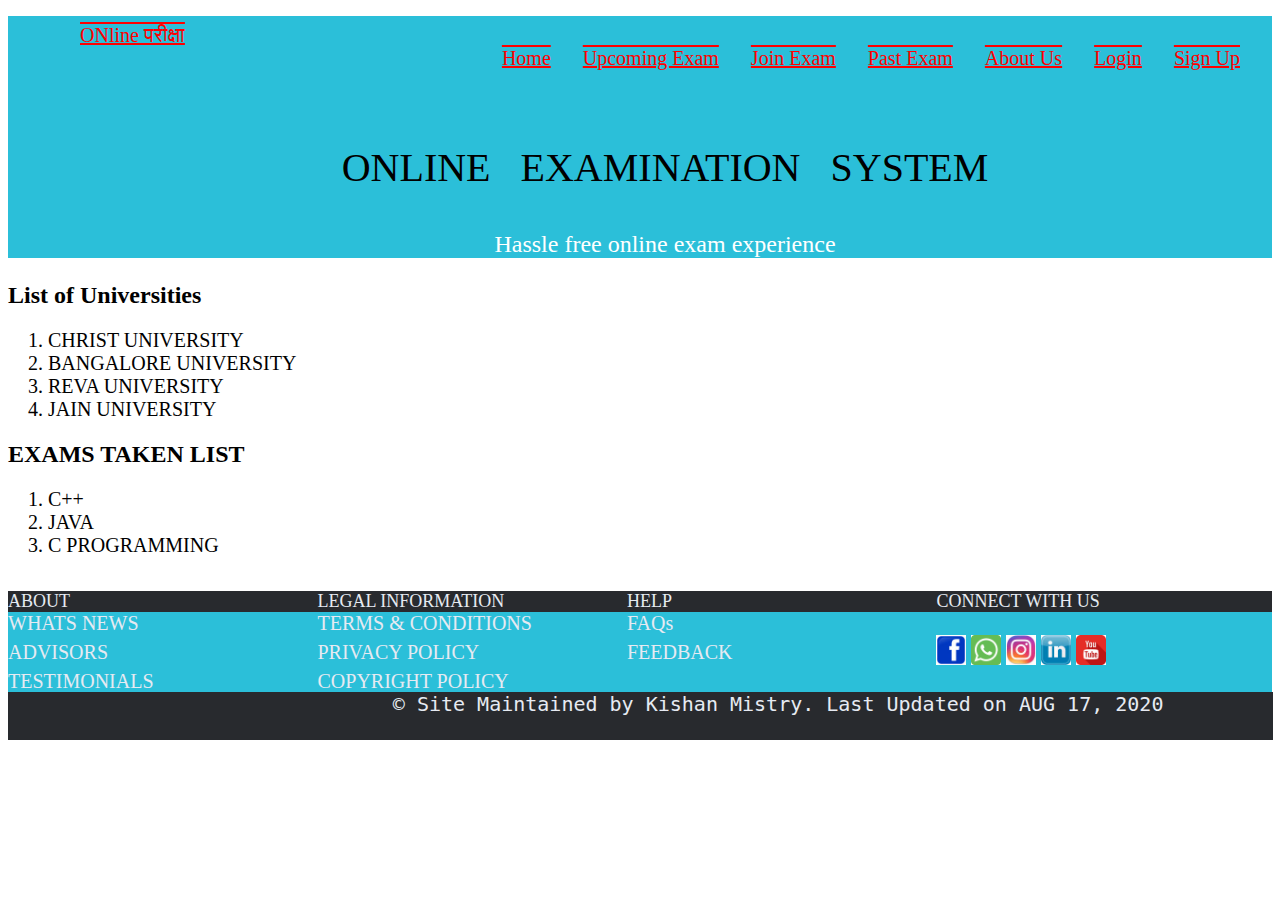
==== About_us.html @ 85882517 "Practical_2_commit_1" ====
<!DOCTYPE html>
<html lang="en">
	<head>
	<title>ONLINE EXAMINATION SYSTEM - EXAM MODULE</title>
		<style>
			 
			section nav ul {
				list-style-type: none;
				margin: 16px 16px 16px 16px;
				overflow:hidden;
				 background-color: None;
				 padding-top:8px;
				}

			li {
				font-size:20px;
				}

			li a {
				display:inline;
				color: white;
				text-align: center;
				padding: 14px 16px;
				text-decoration: none;
				 
				}
			li a:hover:not(.active){
				background-color:#cbd6d8;
				font-size:22px;
			}
			.active {
					background-color: grey;
					}
			.float_right_class{
				float:right;
				}
			#section_after_header{
				background-color:#2bbfd9;
			}
			section p{
				margin-left:50px;
			}
			.co
			{
				background-color:#2bbfd9;
				color:#e6eaf2;
				font-size:20px;
			}
			.logo
			{
				height:8%;
				width:8%;
			}
			.td{
				background-color:#282a2e;
				color:#e6eaf2;
				font-size:18px;
			}
			.pr
			{
				background-color:#282a2e;
				color:#e6eaf2;
				margin:-.5px;
				font-size:20px;
				}	
			.logo
			{
				height:30px;
				width:30px;
			}
			a:link {
				color: red;
				text-decoration: underline overline;
			}

			/* visited link */
				a:visited {
				color: green;
			}

			/* mouse over link */
				a:hover {
				color: hotpink;
			}

			/* selected link */
				a:active {
				color: blue;
			}
		</style>
	</head>
	<body>
		<header>
	
		</header>
		<section id="section_after_header">
			<nav>
				<ul>
					<li><a href="Homepage.html">ONline परीक्षा </a></li>
					<li class="float_right_class"><a href="#sign_up">Sign Up</a></li>
					<li class="float_right_class"><a href="#login">Login</a></li>		
					<li class="float_right_class"><a href="About_us.html">About Us</a></li>					
					<li class="float_right_class"><a href="past_exam.html">Past Exam</a></li>
					<li class="float_right_class"><a href="#join_exam">Join Exam</a></li>
					<li class="float_right_class"><a href="#upcoming_exam">Upcoming Exam</a></li>
					<li class="float_right_class"><a href="Homepage.html">Home</a></li>
				</ul>
			</nav><br>
			
			<center><p style="font-size:40px;color:black;">ONLINE &nbsp; EXAMINATION &nbsp; SYSTEM</p></center>
			<center><p style="font-size:24px;color:white;">Hassle free online exam experience</p></center>
		</section>
		<div>
		<h2>List of Universities</h2>
		<ol>
			<li>CHRIST UNIVERSITY</li>
			<li>BANGALORE UNIVERSITY</li>
			<li>REVA UNIVERSITY</li>
			<li>JAIN UNIVERSITY</li>
		</ol>
		 <h2>EXAMS TAKEN LIST</h2>
		 <ol>
			<li>C++</li>
			<li>JAVA</li>
			<li>C PROGRAMMING</li>
		</ol>
		</div>
		</br>
		<footer>
			
		 
	  	<table  class="td" width="100%" border="0" cellspacing="0" cellpadding="0" >
			
			<tr>
			  <td width="185" align="left">
			 	 ABOUT
			  </td>
			  <td width="186" align="left" >
			 	 LEGAL INFORMATION
			  </td>
			  <td width="135" align="left">
			 	HELP
			  </td>	
		          <td width="206" align="left">
			 	 CONNECT WITH US
		          </td>
			</tr>
			<tr class="co">
				<td width="190" align="left">
				WHATS NEWS
				</td>
				<td width="190" align="left">
				    TERMS & CONDITIONS
				</td>
				<td colspan="2" width="190" align="left">
				    FAQs
				</td>	
			</tr>
			<tr class="co">
				<td width="190" align="left">
				 ADVISORS
				</td>
				<td width="190" align="left">
				    PRIVACY POLICY
				</td>
				<td colspan="" width="190" align="left">
				     FEEDBACK
				</td>
				<td>
					<img class="logo" src="fb.jpg">
					<img class="logo" src="whatsapp.png">
					<img class="logo" src="insta.jpg">
					<img class="logo" src="linkedin.jpg">
					<img class="logo" src="youtube.png">
				</td>	
			</tr>
			<tr class="co">
				<td width="190" align="left">
					TESTIMONIALS
				<td width="190" align="left">
				   COPYRIGHT POLICY
				</td>
				<td colspan="2" width="190" align="left">
				</td>	
			</tr>
		  </table>
		  </td>
		</tr>
		<tr>
			<td>
			<pre class="pr">
				© Site Maintained by Kishan Mistry. Last Updated on AUG 17, 2020
			</pre>
			</td>
		</tr>
	</table>		
	</footer>
	</body>
</html>
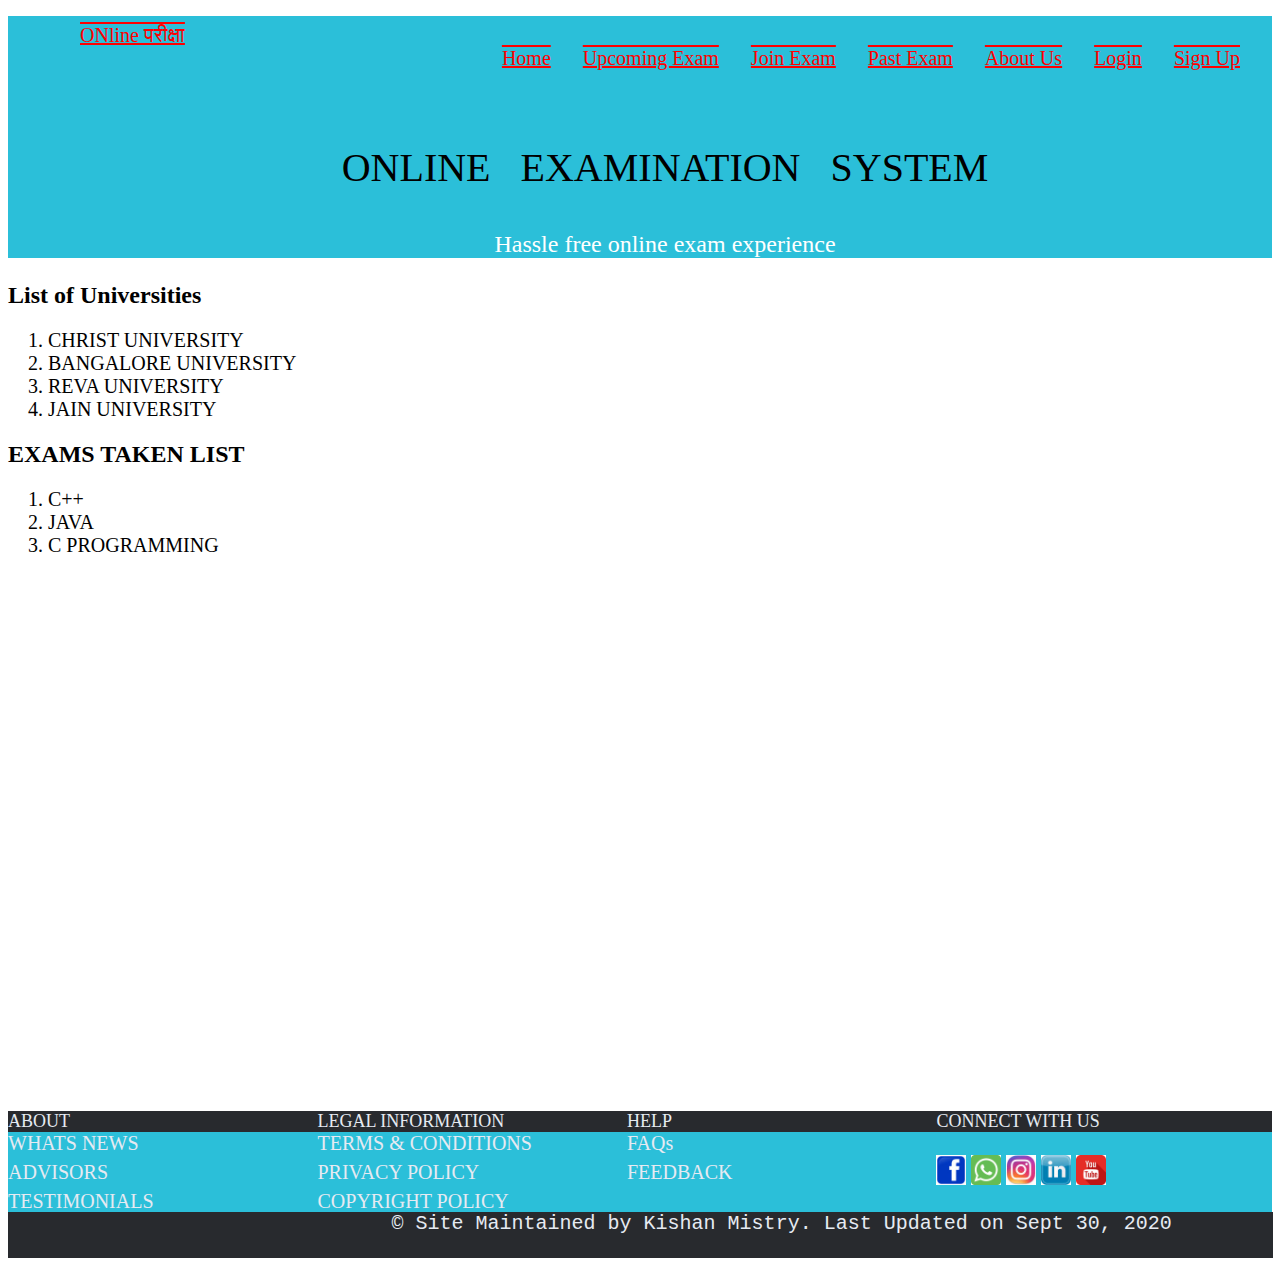
==== commit 71ea7b9a: "Practical_2_commit_2" ====
--- a/About_us.html
+++ b/About_us.html
@@ -125,6 +125,8 @@
 			<li>C PROGRAMMING</li>
 		</ol>
 		</div>
+		
+		<iframe width="949" height="534" src="https://www.youtube.com/embed/p5qz-uFk1pA" frameborder="0" allow="accelerometer; autoplay; clipboard-write; encrypted-media; gyroscope; picture-in-picture" allowfullscreen></iframe>
 		</br>
 		<footer>
 			
@@ -189,7 +191,7 @@
 		<tr>
 			<td>
 			<pre class="pr">
-				© Site Maintained by Kishan Mistry. Last Updated on AUG 17, 2020
+				© Site Maintained by Kishan Mistry. Last Updated on Sept 30, 2020
 			</pre>
 			</td>
 		</tr>
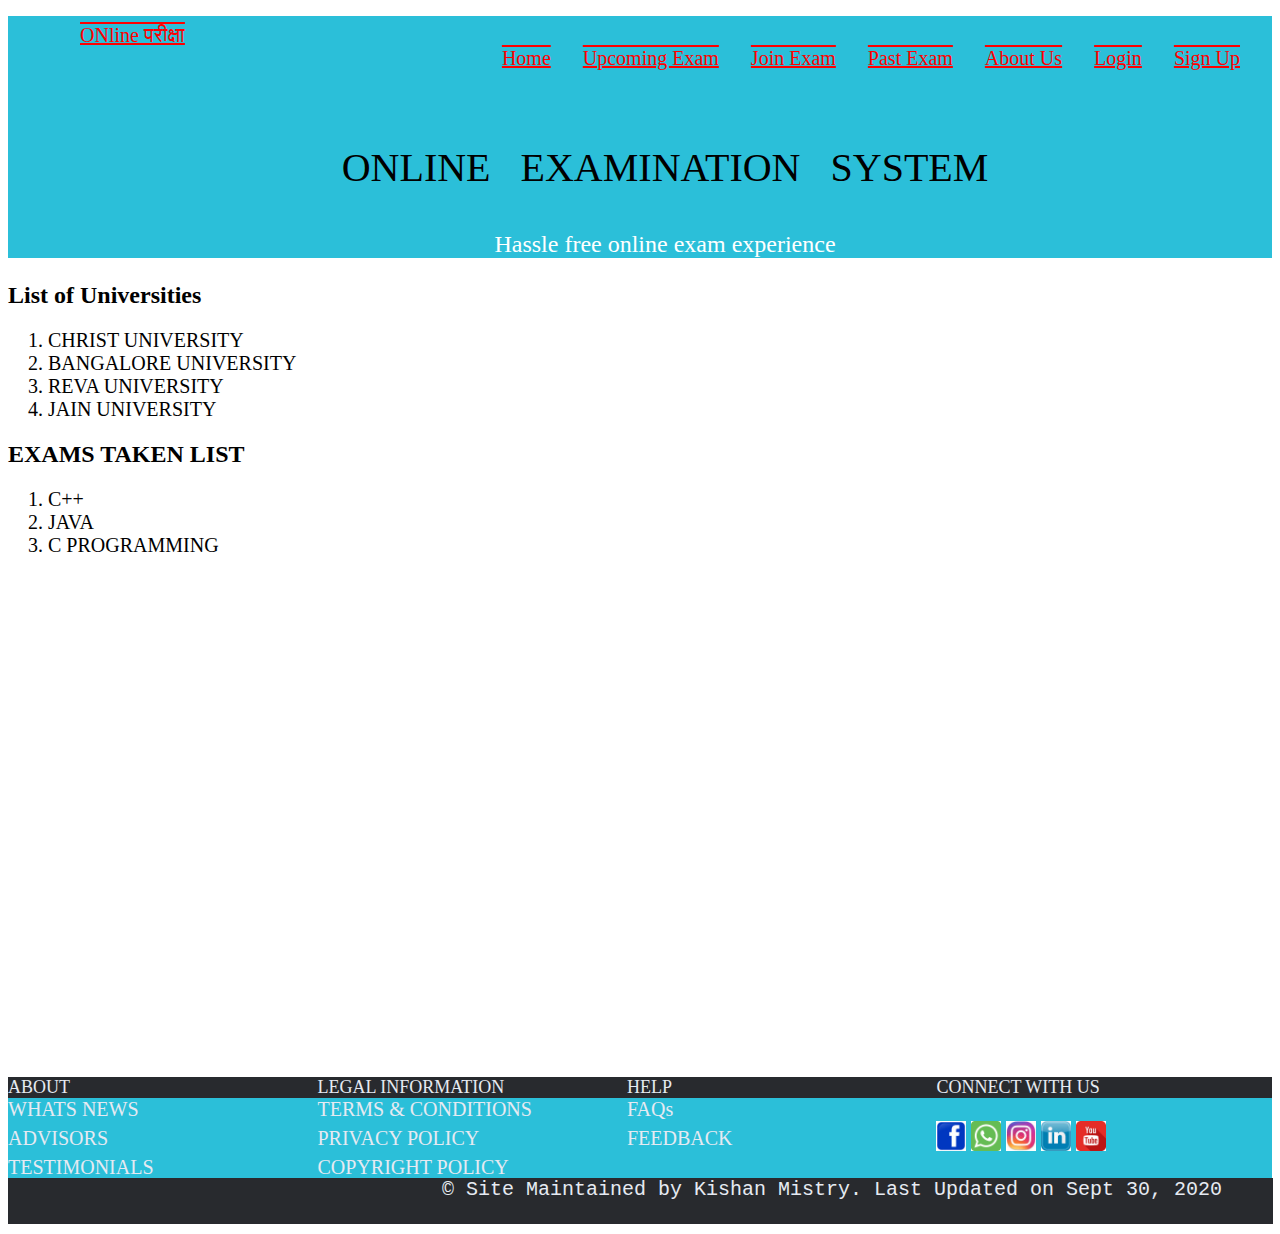
==== commit 9980d28c: "Practical_2_commit_3" ====
--- a/About_us.html
+++ b/About_us.html
@@ -126,7 +126,7 @@
 		</ol>
 		</div>
 		
-		<iframe width="949" height="534" src="https://www.youtube.com/embed/p5qz-uFk1pA" frameborder="0" allow="accelerometer; autoplay; clipboard-write; encrypted-media; gyroscope; picture-in-picture" allowfullscreen></iframe>
+		<center><iframe width="1000" height="500" src="https://www.youtube.com/embed/p5qz-uFk1pA" frameborder="0" allow="accelerometer; autoplay; clipboard-write; encrypted-media; gyroscope; picture-in-picture" allowfullscreen></iframe>
 		</br>
 		<footer>
 			
